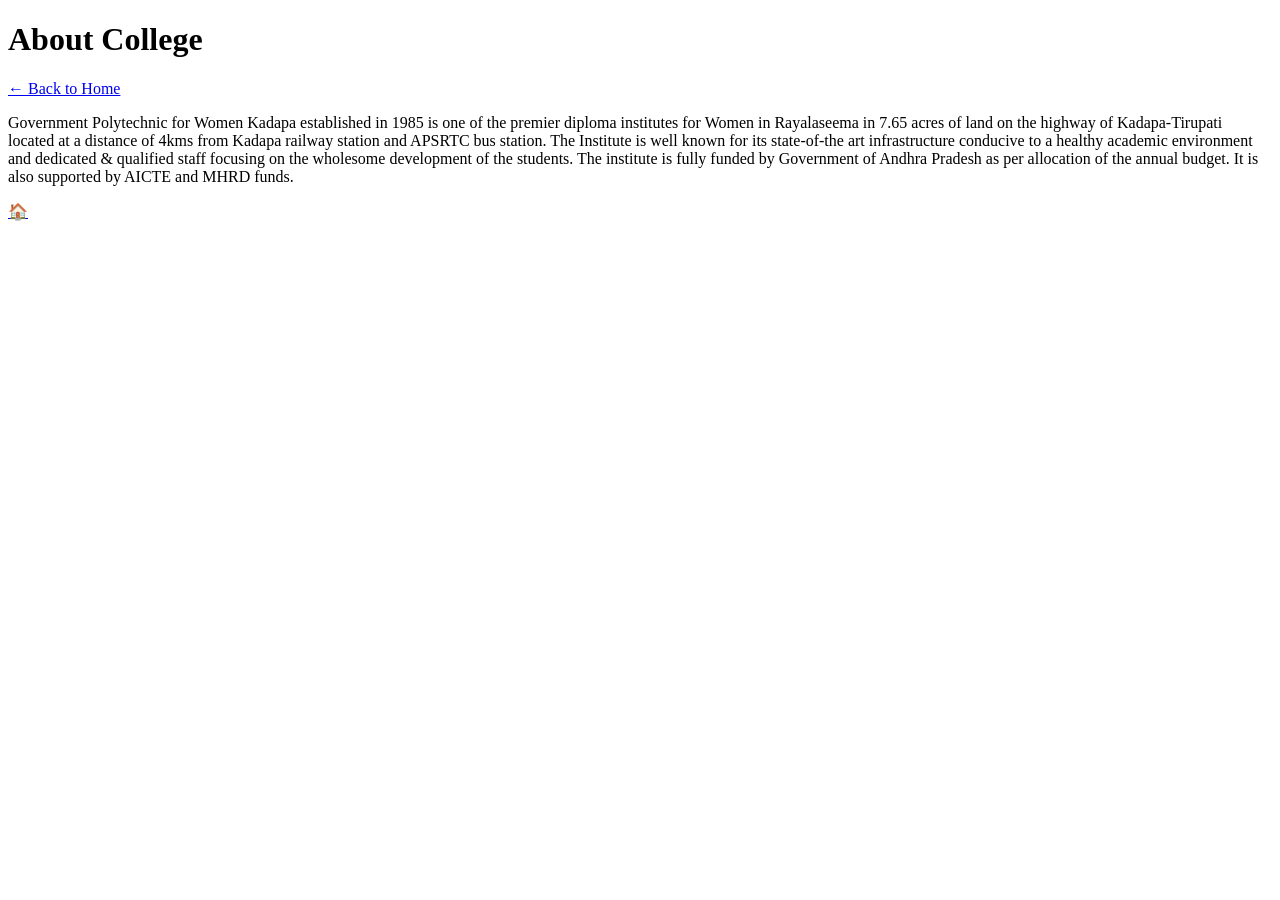
==== about.html @ 99e01478 "Rename GPW clg/about.html to about.html" ====
<!DOCTYPE html>
<html>
<head>
  <title>About</title>
  <link rel="stylesheet" href="style.css">
</head>
<body>

<header class="topbar">
  <h1>About College</h1>
</header>


<!-- BACK BUTTON -->
<a href="index.html" class="home-btn">← Back to Home</a>

<div class="content">
  <p>
    Government Polytechnic for Women Kadapa established in 1985 is one of the premier diploma institutes for Women in Rayalaseema in 7.65 acres of land on the highway of Kadapa-Tirupati located at a distance of 4kms from Kadapa railway station and APSRTC bus station. The Institute is well known for its state-of-the art infrastructure conducive to a healthy academic environment and dedicated & qualified staff focusing on the wholesome development of the students. The institute is fully funded by Government of Andhra Pradesh as per allocation of the annual budget. It is also supported by AICTE and MHRD funds. 
  </p>
</div>

<!-- FLOATING BUTTON -->
<a href="index.html" class="floating-home">🏠</a>

</body>
</html>
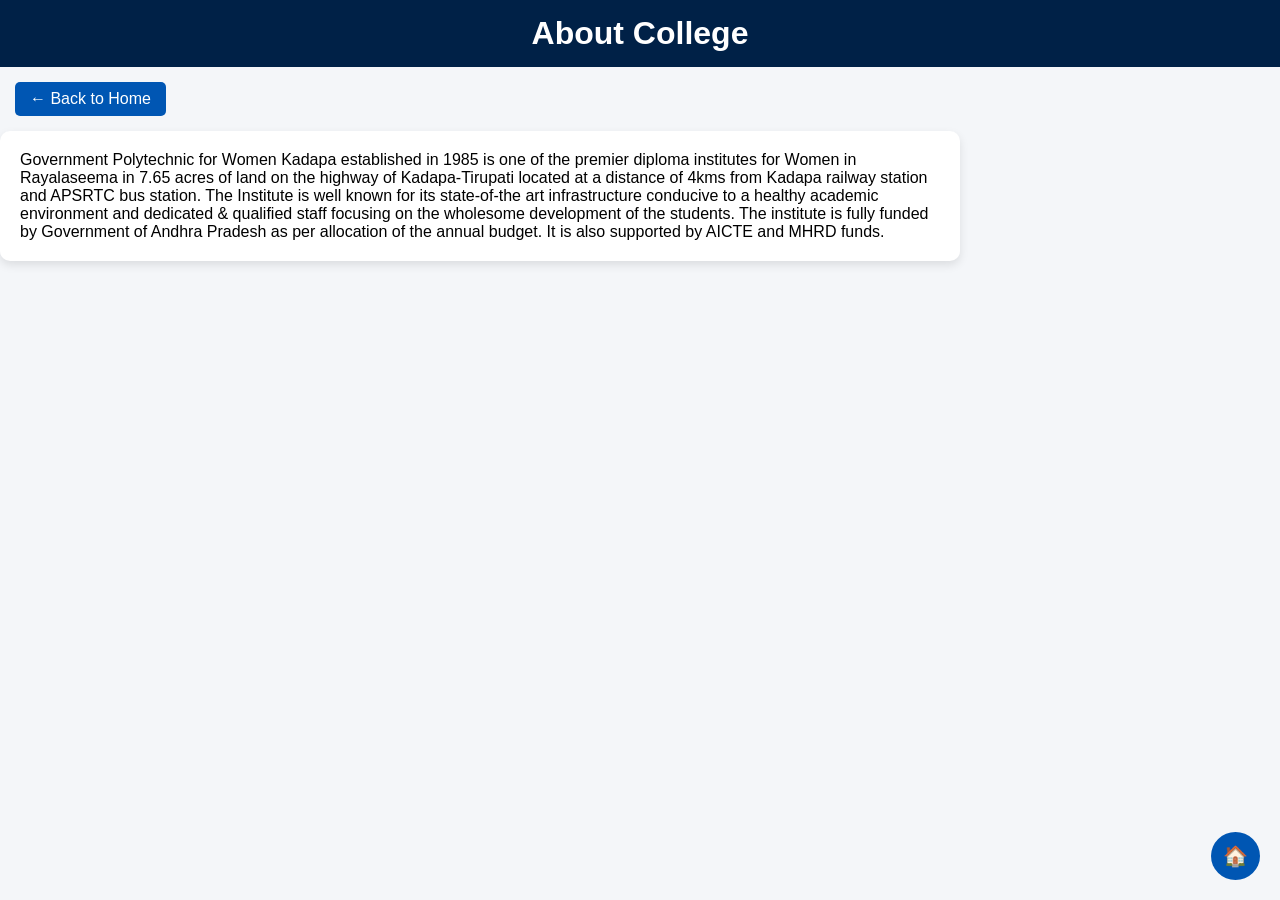
==== commit d3553fe7: "Integrate Chatbase script into about.html Added a script for Chatbase integration and ensured the HT" ====
--- a/about.html
+++ b/about.html
@@ -22,6 +22,9 @@
 
 <!-- FLOATING BUTTON -->
 <a href="index.html" class="floating-home">🏠</a>
-
+<script src="script.js"></script>
+  <script>
+(function(){if(!window.chatbase||window.chatbase("getState")!=="initialized"){window.chatbase=(...arguments)=>{if(!window.chatbase.q){window.chatbase.q=[]}window.chatbase.q.push(arguments)};window.chatbase=new Proxy(window.chatbase,{get(target,prop){if(prop==="q"){return target.q}return(...args)=>target(prop,...args)}})}const onLoad=function(){const script=document.createElement("script");script.src="https://www.chatbase.co/embed.min.js";script.id="pd7JwrrlsDVVA9o68VzcH";script.domain="www.chatbase.co";document.body.appendChild(script)};if(document.readyState==="complete"){onLoad()}else{window.addEventListener("load",onLoad)}})();
+</script>
 </body>
 </html>
--- a/style.css
+++ b/style.css
@@ -0,0 +1,174 @@
+/* GLOBAL */
+* {
+  margin: 0;
+  padding: 0;
+  box-sizing: border-box;
+  font-family: 'Segoe UI', sans-serif;
+  transition: 0.3s;
+}
+
+body {
+  background: #f4f6f9;
+}
+
+/* HEADER */
+.topbar {
+  background: #002147;
+  color: white;
+  padding: 15px;
+  text-align: center;
+}
+
+/* LOGO */
+.header-box {
+  display: flex;
+  align-items: center;
+  justify-content: center;
+  gap: 15px;
+}
+
+.logo {
+  width: 60px;
+  height: 60px;
+}
+
+/* NAVBAR */
+.navbar {
+  background: #0056b3;
+  padding: 12px;
+  text-align: center;
+  position: sticky;
+  top: 0;
+  z-index: 1000;
+}
+
+.navbar a {
+  color: white;
+  margin: 15px;
+  text-decoration: none;
+  font-weight: bold;
+  position: relative;
+}
+
+/* HOVER */
+.navbar a::after {
+  content: "";
+  position: absolute;
+  left: 0;
+  bottom: -5px;
+  width: 0%;
+  height: 2px;
+  background: #ffd700;
+}
+
+.navbar a:hover {
+  color: #ffd700;
+}
+
+.navbar a:hover::after {
+  width: 100%;
+}
+
+/* HERO */
+
+.hero {
+  height: 50px;
+  background: linear-gradient(to right, #0056b3, #002147);
+}
+
+/* LAYOUT */
+.container {
+  display: flex;
+  padding: 20px;
+  gap: 20px;
+}
+
+.sidebar {
+  width: 25%;
+  background: white;
+  padding: 15px;
+  border-radius: 10px;
+  box-shadow: 0 4px 10px rgba(0,0,0,0.1);
+}
+
+.content {
+  width: 75%;
+  padding: 20px;
+  background: white;
+  border-radius: 10px;
+  box-shadow: 0 4px 10px rgba(0,0,0,0.1);
+}
+
+.highlight {
+  background: #eef3ff;
+  padding: 20px;
+  border-left: 5px solid #0056b3;
+  margin-top: 20px;
+  border-radius: 10px;
+}
+
+/* BUTTON */
+button {
+  padding: 10px 15px;
+  background: #0056b3;
+  color: white;
+  border: none;
+  cursor: pointer;
+}
+
+button:hover {
+  background: #003d80;
+}
+
+/* NOTICE */
+#noticeBoard {
+  list-style: none;
+  padding: 0;
+}
+
+#noticeBoard li {
+  padding: 10px;
+  border-bottom: 1px solid #ddd;
+}
+
+/* FOOTER */
+footer {
+  background: #002147;
+  color: white;
+  text-align: center;
+  padding: 10px;
+  margin-top: 20px;
+}
+
+/* BACK BUTTON */
+.home-btn {
+  display: inline-block;
+  margin: 15px;
+  padding: 8px 15px;
+  background: #0056b3;
+  color: white;
+  text-decoration: none;
+  border-radius: 5px;
+}
+
+.home-btn:hover {
+  background: #003d80;
+}
+
+/* FLOATING HOME BUTTON */
+.floating-home {
+  position: fixed;
+  bottom: 20px;
+  right: 20px;
+  background: #0056b3;
+  color: white;
+  padding: 12px;
+  border-radius: 50%;
+  text-decoration: none;
+  font-size: 20px;
+}
+
+.floating-home:hover {
+  background: #003d80;
+  transform: scale(1.1);
+}
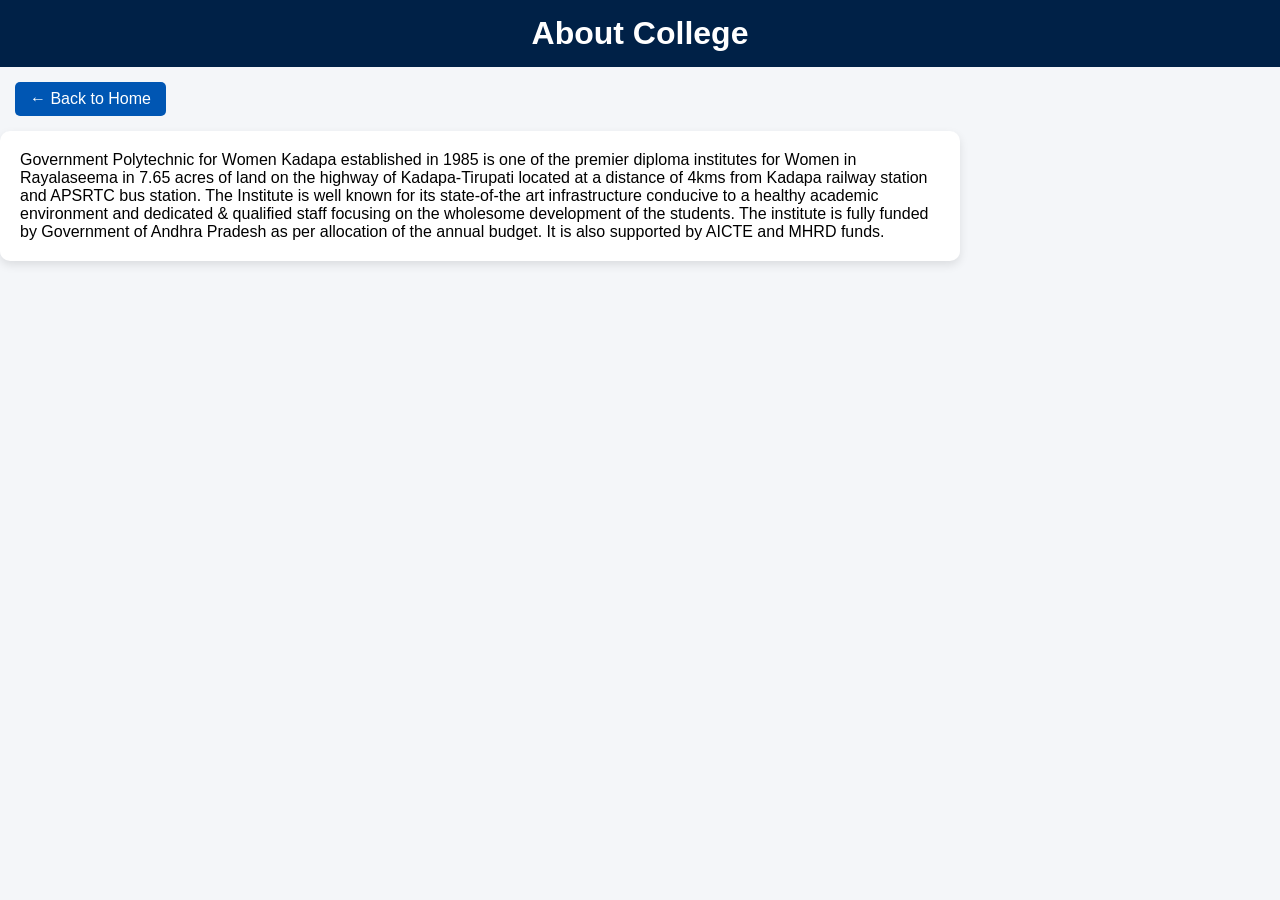
==== commit bb50bf87: "Update about.html" ====
--- a/about.html
+++ b/about.html
@@ -19,9 +19,6 @@
     Government Polytechnic for Women Kadapa established in 1985 is one of the premier diploma institutes for Women in Rayalaseema in 7.65 acres of land on the highway of Kadapa-Tirupati located at a distance of 4kms from Kadapa railway station and APSRTC bus station. The Institute is well known for its state-of-the art infrastructure conducive to a healthy academic environment and dedicated & qualified staff focusing on the wholesome development of the students. The institute is fully funded by Government of Andhra Pradesh as per allocation of the annual budget. It is also supported by AICTE and MHRD funds. 
   </p>
 </div>
-
-<!-- FLOATING BUTTON -->
-<a href="index.html" class="floating-home">🏠</a>
 <script src="script.js"></script>
   <script>
 (function(){if(!window.chatbase||window.chatbase("getState")!=="initialized"){window.chatbase=(...arguments)=>{if(!window.chatbase.q){window.chatbase.q=[]}window.chatbase.q.push(arguments)};window.chatbase=new Proxy(window.chatbase,{get(target,prop){if(prop==="q"){return target.q}return(...args)=>target(prop,...args)}})}const onLoad=function(){const script=document.createElement("script");script.src="https://www.chatbase.co/embed.min.js";script.id="pd7JwrrlsDVVA9o68VzcH";script.domain="www.chatbase.co";document.body.appendChild(script)};if(document.readyState==="complete"){onLoad()}else{window.addEventListener("load",onLoad)}})();
